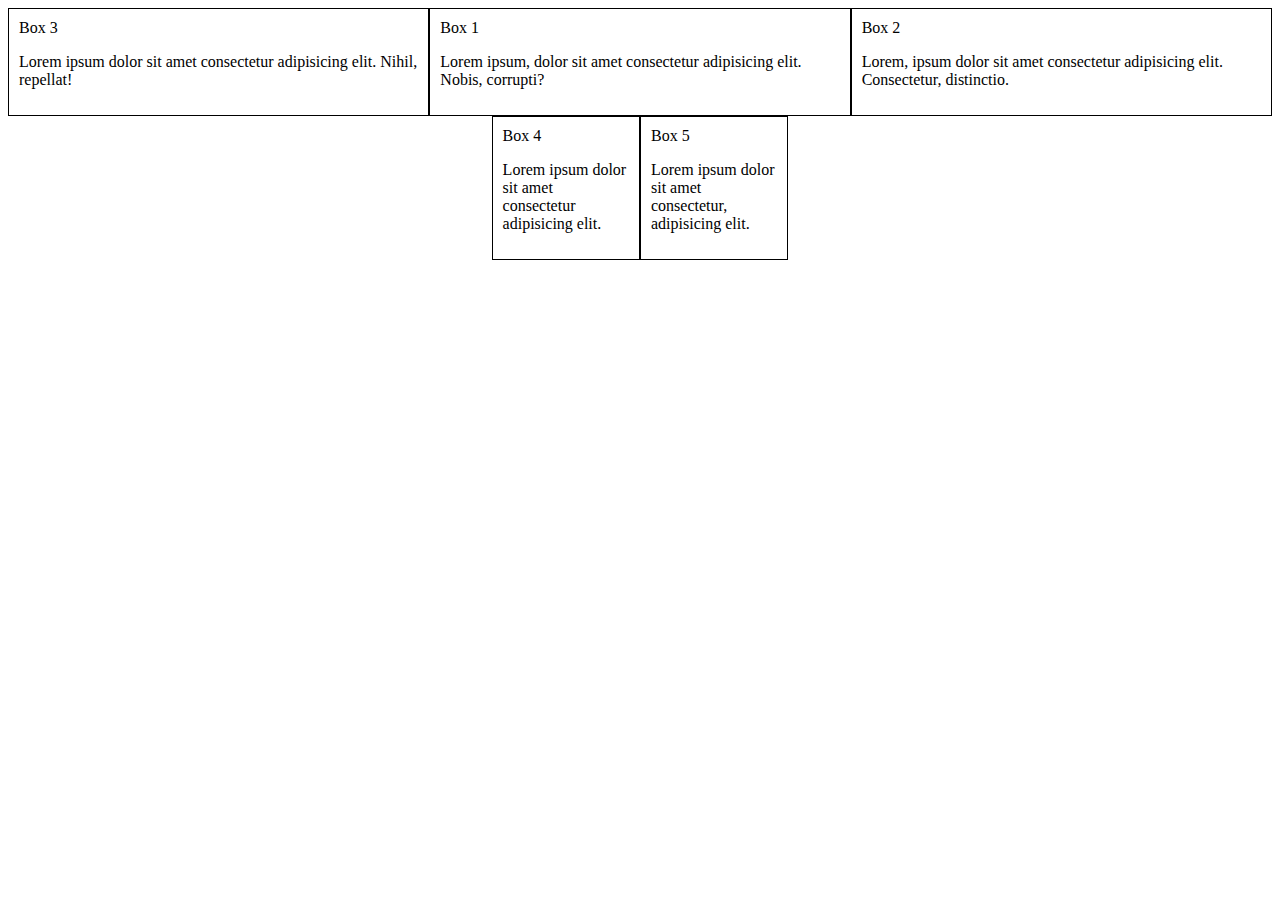
==== flexbox.html @ cd012312 "flexbox" ====
<!DOCTYPE html>
<html lang="en">
<head>
  <meta charset="UTF-8">
  <meta http-equiv="X-UA-Compatible" content="IE=edge">
  <meta name="viewport" content="width=device-width, initial-scale=1.0">
  <link rel="stylesheet" href="flexbox.css">
  <title>Flex Box</title>
</head>
<body>
  <div id="container">
    <div id="b1">Box 1
      <p>Lorem ipsum, dolor sit amet consectetur adipisicing elit. Nobis, corrupti?</p>
    </div>
    <div id="b2"> Box 2
      <p>Lorem, ipsum dolor sit amet consectetur adipisicing elit. Consectetur, distinctio.</p>
    </div>
    <div id="b3">Box 3
      <p>Lorem ipsum dolor sit amet consectetur adipisicing elit. Nihil, repellat!</p>
    </div>
  </div>
  <div id="container2">
    <div id="b4">Box 4
      <p>Lorem ipsum dolor sit amet consectetur adipisicing elit.</p>
    </div>
    <div id="b5"> Box 5
      <p>Lorem ipsum dolor sit amet consectetur, adipisicing elit.</p>
    </div>
  </div>
</body>
</html>
---- flexbox.css ----
#container {
  display: flex;
  align-items: flex-start;
  /* flex-direction: column;  aligns in column*/
}
#container2 {
  display: flex;
  justify-content: center;
  /*to justify content*/
}
#container div,
#container2 div {
  border: 1px solid black;
  padding: 10px;
}
#b1 {
  flex: 1;
  order: 2;
}
#b2 {
  flex: 1;
  order: 3;
}
#b3 {
  flex: 1;
  order: 1;
}
#b4,
#b5 {
  width: 10%;
}
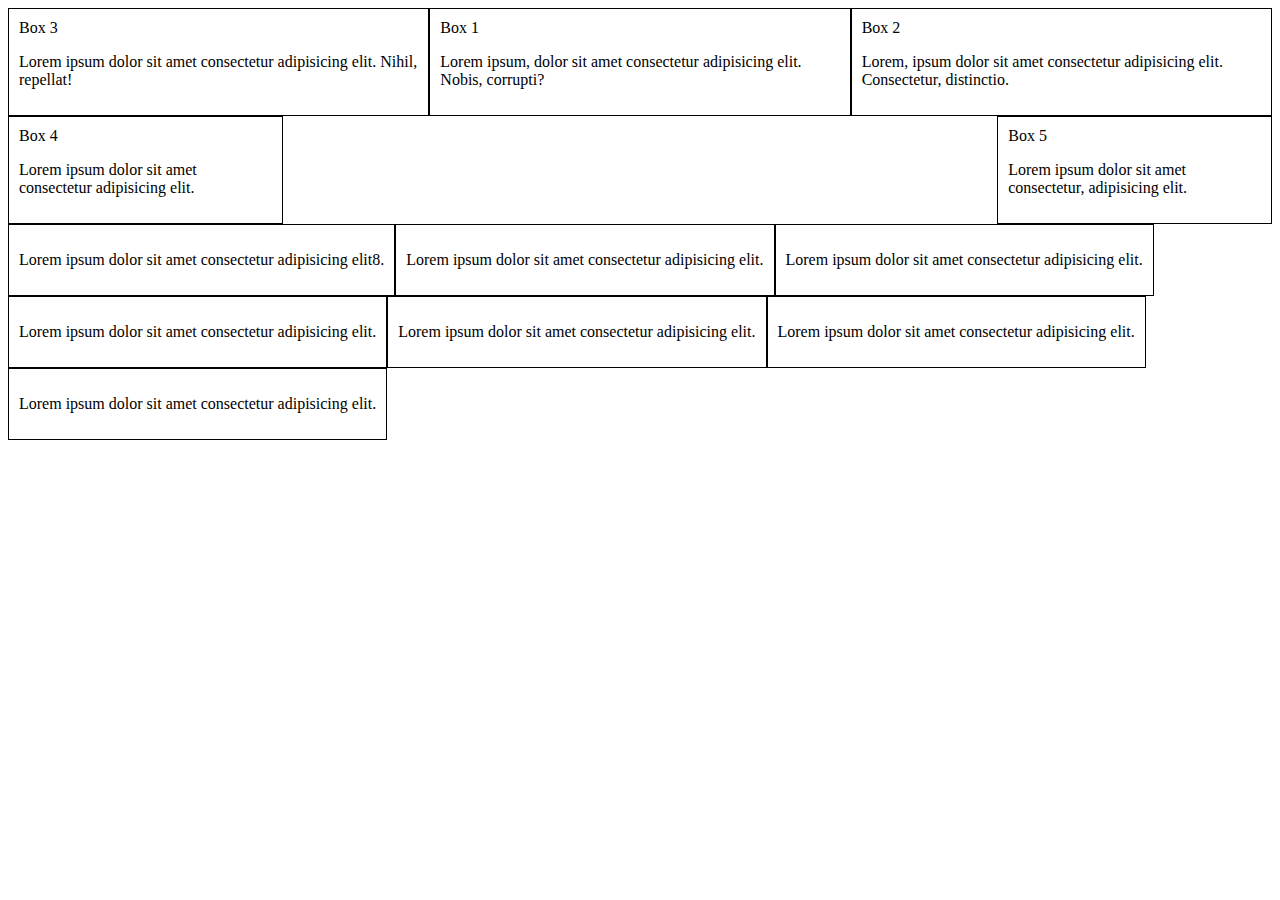
==== commit 9384bd45: "wrap" ====
--- a/flexbox.html
+++ b/flexbox.html
@@ -19,6 +19,7 @@
       <p>Lorem ipsum dolor sit amet consectetur adipisicing elit. Nihil, repellat!</p>
     </div>
   </div>
+
   <div id="container2">
     <div id="b4">Box 4
       <p>Lorem ipsum dolor sit amet consectetur adipisicing elit.</p>
@@ -27,5 +28,29 @@
       <p>Lorem ipsum dolor sit amet consectetur, adipisicing elit.</p>
     </div>
   </div>
+
+  <div id="container3">
+    <div id="b6">
+      <p>Lorem ipsum dolor sit amet consectetur adipisicing elit8.</p>
+    </div>
+    <div id="b7">
+      <p>Lorem ipsum dolor sit amet consectetur adipisicing elit.</p>
+    </div>
+    <div id="b8">
+      <p>Lorem ipsum dolor sit amet consectetur adipisicing elit.</p>
+    </div>
+    <div id="b9">
+      <p>Lorem ipsum dolor sit amet consectetur adipisicing elit.</p>
+    </div>
+    <div id="b10">
+      <p>Lorem ipsum dolor sit amet consectetur adipisicing elit.</p>
+    </div>
+    <div id="b11">
+      <p>Lorem ipsum dolor sit amet consectetur adipisicing elit.</p>
+    </div>
+    <div id="b12">
+      <p>Lorem ipsum dolor sit amet consectetur adipisicing elit.</p>
+    </div>
+  </div>
 </body>
 </html>--- a/flexbox.css
+++ b/flexbox.css
@@ -1,15 +1,26 @@
-#container {
+@media (min-width: 700px) {
+  /*for comp with mobile if strech is below 700px it comes in one single box*/
+  #container {
+    display: flex;
+    align-items: flex-start;
+    /* flex-direction: column;  aligns in column*/
+  }
+  #container2 {
+    display: flex;
+    /* justify-content: center; */
+    /*to justify content*/
+    justify-content: space-between;
+    /*puts space between thems*/
+  }
+}
+#container3 {
   display: flex;
-  align-items: flex-start;
-  /* flex-direction: column;  aligns in column*/
-}
-#container2 {
-  display: flex;
-  justify-content: center;
-  /*to justify content*/
+  flex-wrap: wrap;
+  /*warps the content in single box at certain point it push down*/
 }
 #container div,
-#container2 div {
+#container2 div,
+#container3 div {
   border: 1px solid black;
   padding: 10px;
 }
@@ -27,5 +38,7 @@
 }
 #b4,
 #b5 {
-  width: 10%;
+  /* width: 30%; */
+  flex-basis: 20%;
+  /*works same as width but use this in flex*/
 }
